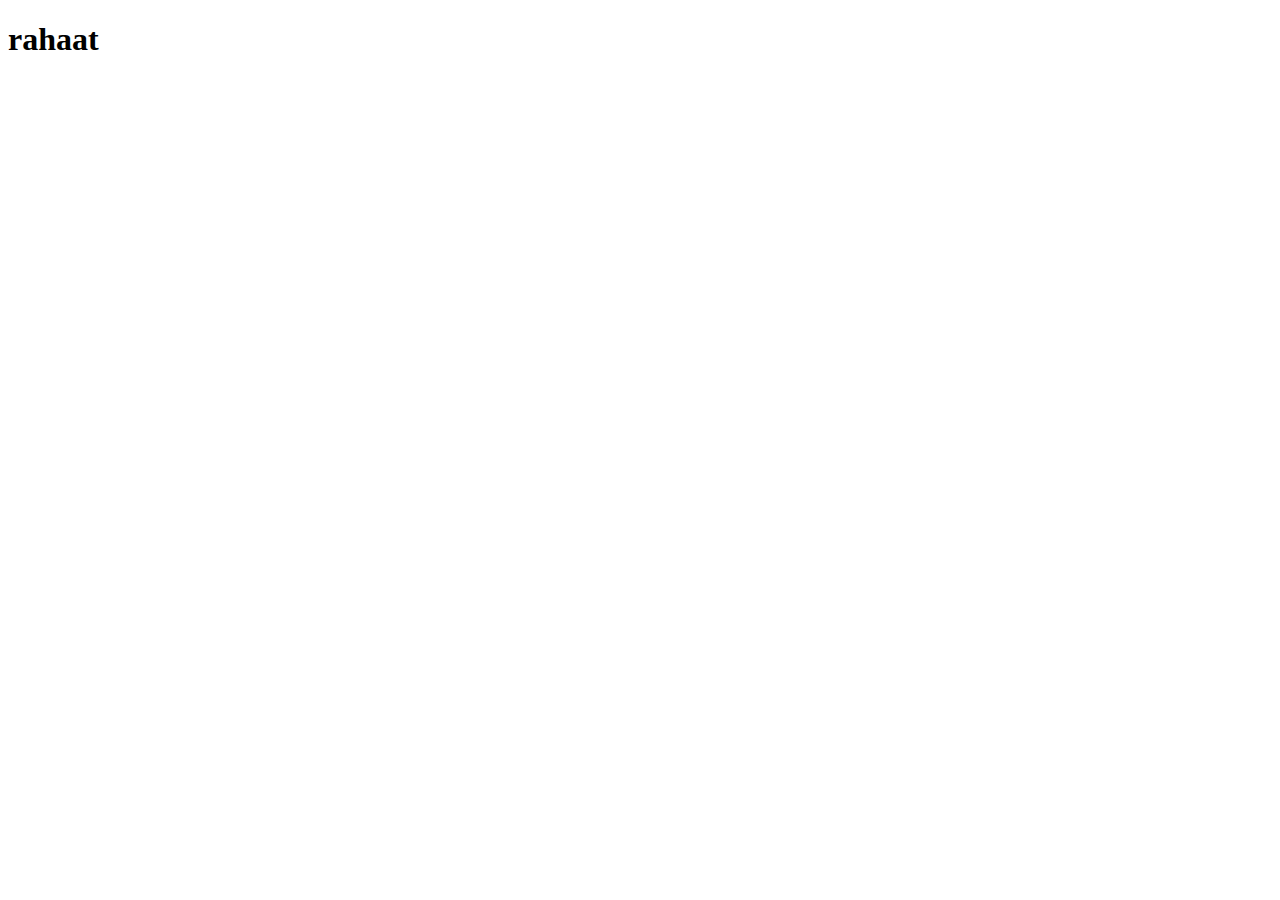
==== test.html @ 4f426445 "2nd commit" ====
<!DOCTYPE html>
<html lang="en">
<head>
    <meta charset="UTF-8">
    <meta name="viewport" content="width=device-width, initial-scale=1.0">
    <title>Document</title>
</head>
<body>
    <h1>rahaat</h1>
</body>
</html>
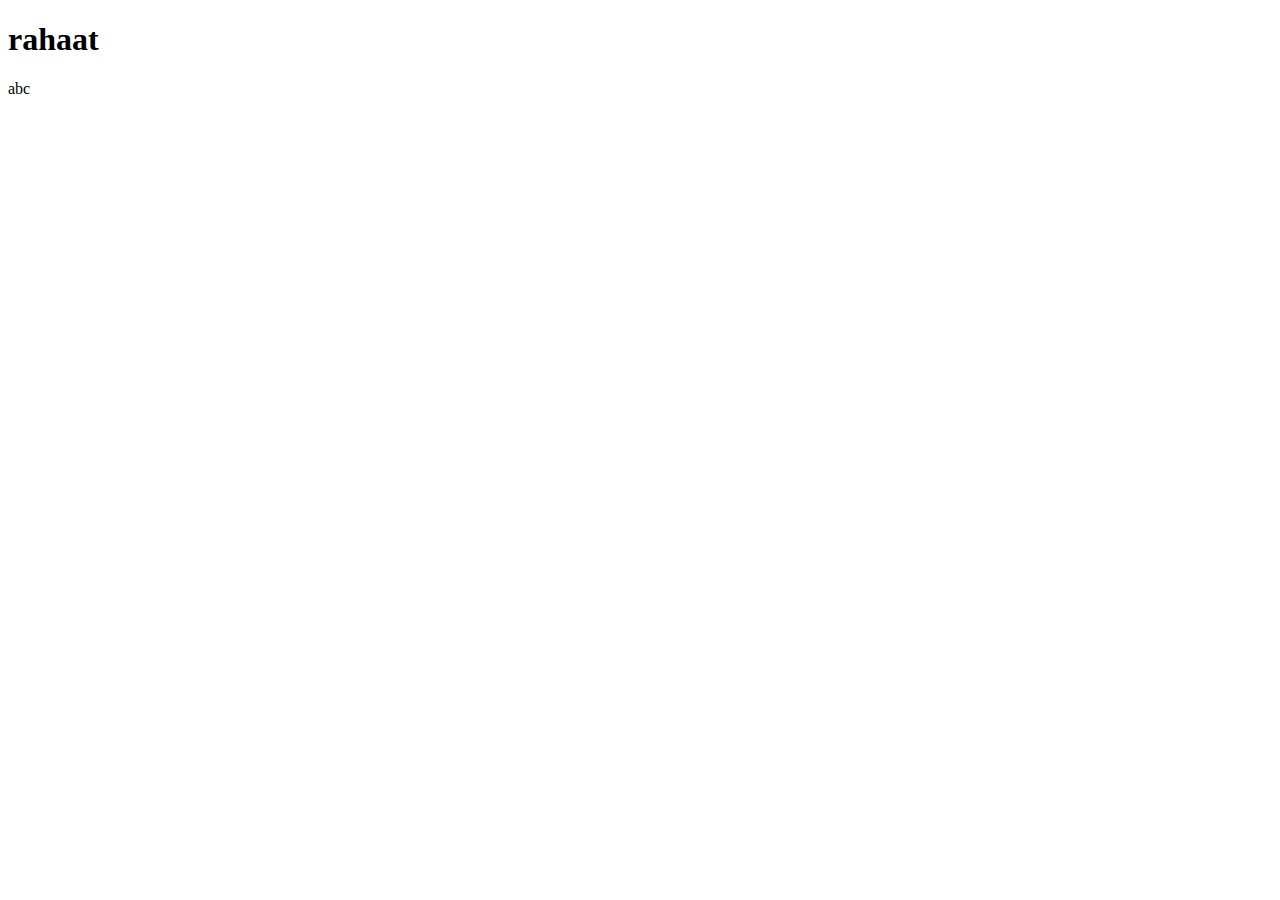
==== commit 10868f9a: "3rd commit" ====
--- a/test.html
+++ b/test.html
@@ -7,5 +7,6 @@
 </head>
 <body>
     <h1>rahaat</h1>
+    <p>abc</p>
 </body>
 </html>